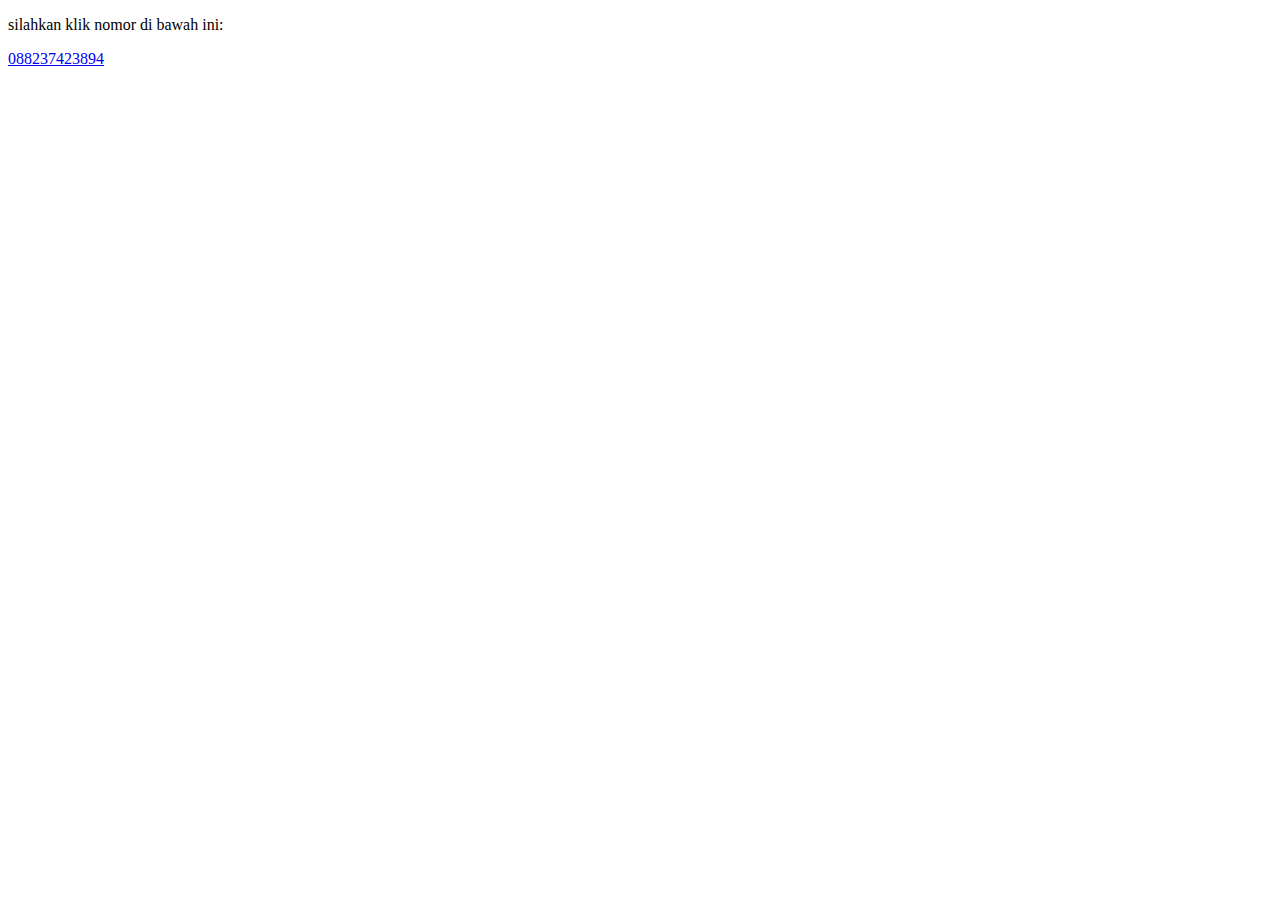
==== contact.html @ ea061068 "Latihan 3.4: Grouping Selector" ====
<!DOCTYPE html>
<html lang="en">
<head>
    <meta charset="UTF-8">
    <meta http-equiv="X-UA-Compatible" content="IE=edge">
    <meta name="viewport" content="width=device-width, initial-scale=1.0">
    <title>Contact</title>
</head>
<body>
    <p>silahkan klik nomor di bawah ini:</p>
        <a href="contact.html">088237423894</a>
</body>
</html>
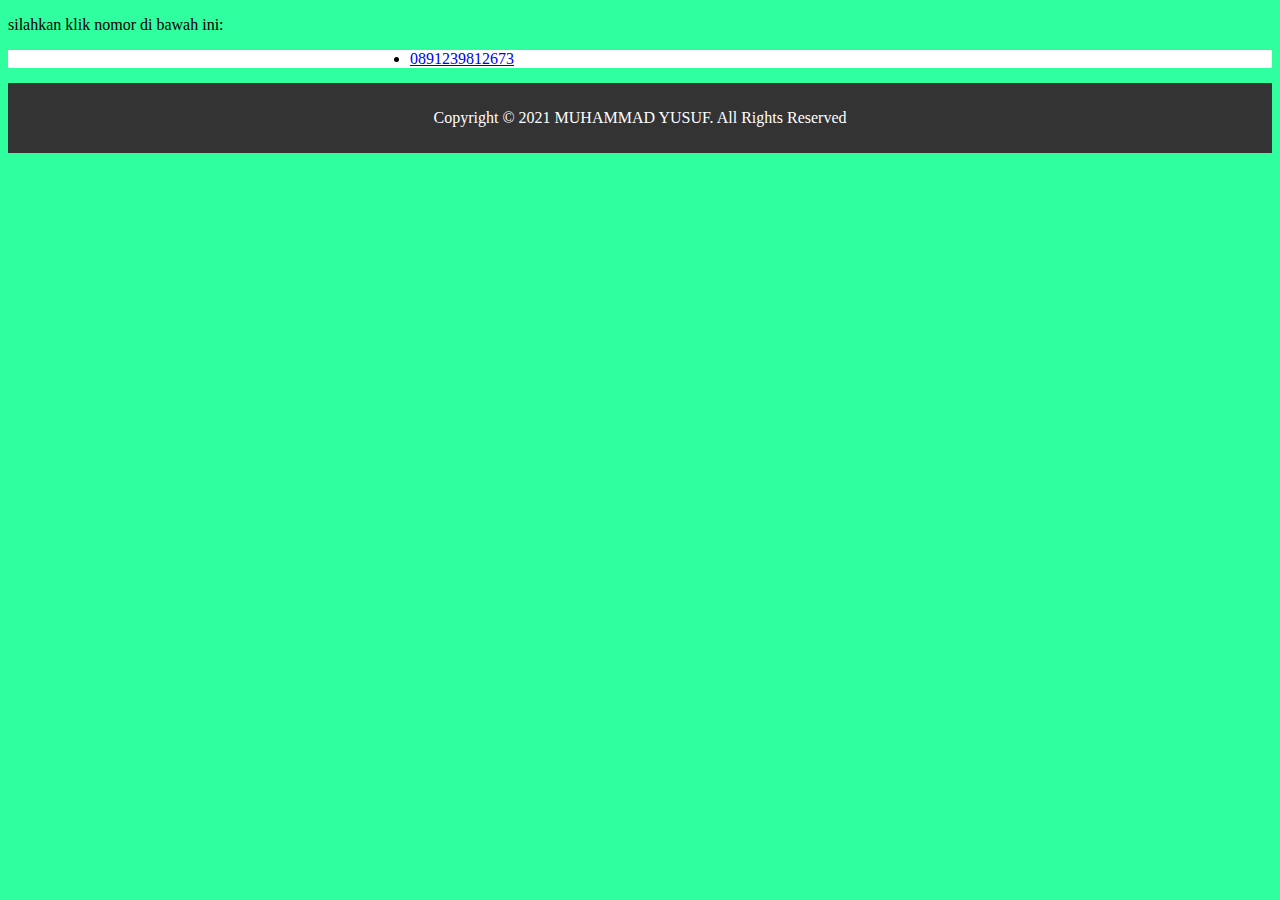
==== commit 7df9889f: "Latihan 3.13: Mengcopy footer ke halaman lainnya" ====
--- a/contact.html
+++ b/contact.html
@@ -5,9 +5,18 @@
     <meta http-equiv="X-UA-Compatible" content="IE=edge">
     <meta name="viewport" content="width=device-width, initial-scale=1.0">
     <title>Contact</title>
+    <link rel="stylesheet" href="main.css">
 </head>
 <body>
     <p>silahkan klik nomor di bawah ini:</p>
-        <a href="contact.html">088237423894</a>
+    <nav class="navi">
+        <ul>
+                <li><a href="contact.html">0891239812673</a></li>
+        </ul>
+    </nav>
 </body>
+    <div class="footer">
+        <p>Copyright © 2021 MUHAMMAD YUSUF. All
+        Rights Reserved</p>
+    </div>
 </html>--- a/main.css
+++ b/main.css
@@ -0,0 +1,42 @@
+body {
+    background-color: #2fff9e;
+}
+
+hr {
+    margin-top:50px;
+    margin-bottom:50px;
+    border-width:15px;
+    border-style:none;
+    border-top-style:dotted;
+    width: 30%;
+    border-color: #000000;
+}
+
+h1, h3, h2 {
+    text-align:center;
+}
+
+ul, ol, img {
+    display:block;
+    max-width:500px;
+    margin-top:0;
+    margin-bottom: 0;
+    margin-right: auto;
+    margin-left: auto;
+}
+
+.navi {
+    list-style-type: none;
+    margin: 0;
+    padding: 0;
+    overflow: hidden;
+    background-color: #ffffff;
+}
+
+.footer {
+    background-color: #333;
+    padding: 10px;
+    text-align: center;
+    color: white;
+    margin-top: 15px;
+}